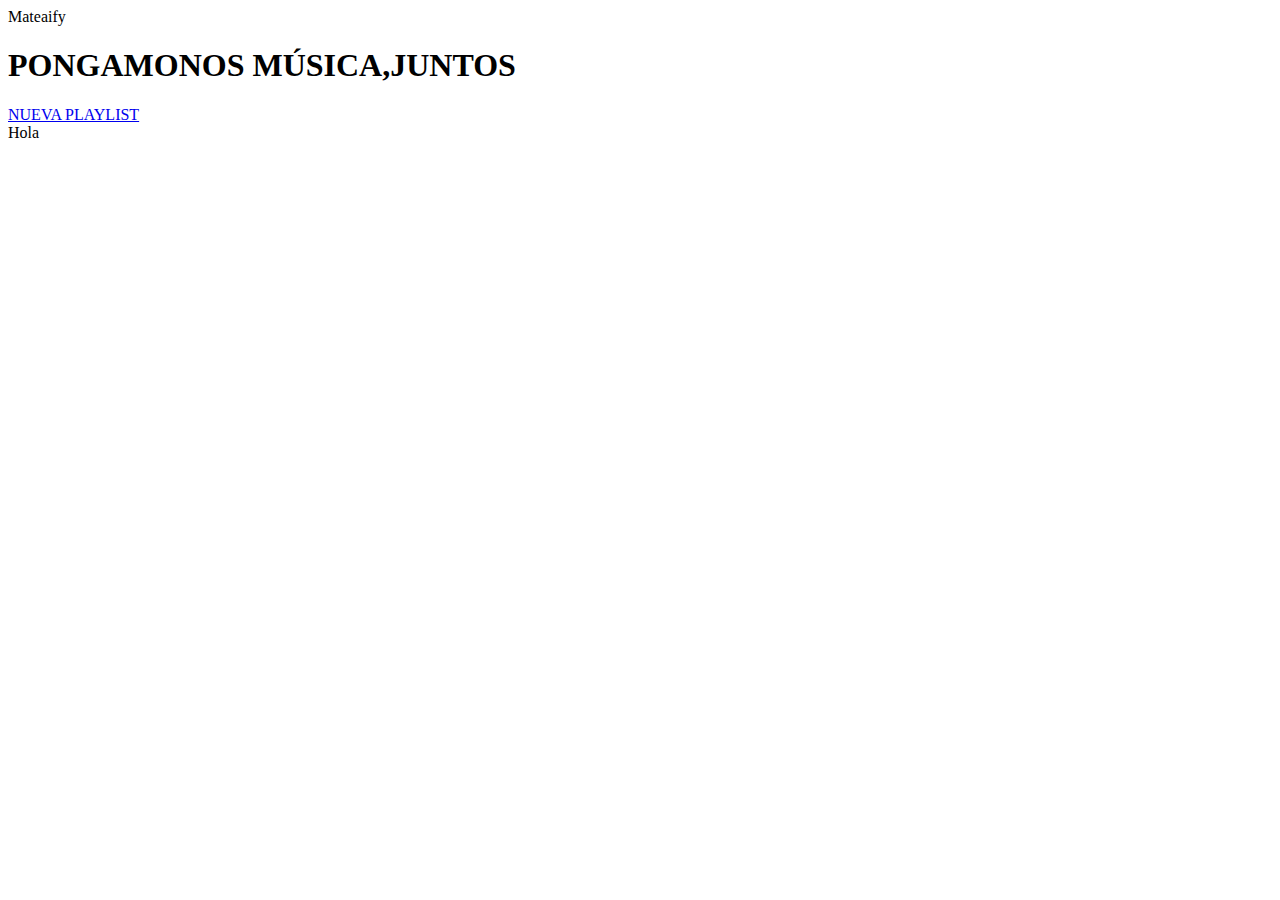
==== views/home.html @ 91743227 "Vistas creadas" ====
<!doctype html>
<html lang="en">
  <head>
    <!-- Required meta tags -->
    <meta charset="utf-8">
    <meta name="viewport" content="width=device-width, initial-scale=1, shrink-to-fit=no">

    <!-- Bootstrap CSS -->
    <link rel="stylesheet" href="https://stackpath.bootstrapcdn.com/bootstrap/4.5.0/css/bootstrap.min.css" integrity="sha384-9aIt2nRpC12Uk9gS9baDl411NQApFmC26EwAOH8WgZl5MYYxFfc+NcPb1dKGj7Sk" crossorigin="anonymous">

    <title>Home</title>
  </head>
  <body>
    <header>
      <div class="container-fluid">
        <nav>
          Mateaify
        </nav>
      </div>
    </header>
    <h1>PONGAMONOS MÚSICA,JUNTOS</h1>
    <a href="playlist.html">NUEVA PLAYLIST</a>
    <footer>
      <div class="container-fluid">
        Hola
      </div>
    </footer>
    <!-- Optional JavaScript -->
    <!-- jQuery first, then Popper.js, then Bootstrap JS -->
    <script src="https://code.jquery.com/jquery-3.5.1.slim.min.js" integrity="sha384-DfXdz2htPH0lsSSs5nCTpuj/zy4C+OGpamoFVy38MVBnE+IbbVYUew+OrCXaRkfj" crossorigin="anonymous"></script>
    <script src="https://cdn.jsdelivr.net/npm/popper.js@1.16.0/dist/umd/popper.min.js" integrity="sha384-Q6E9RHvbIyZFJoft+2mJbHaEWldlvI9IOYy5n3zV9zzTtmI3UksdQRVvoxMfooAo" crossorigin="anonymous"></script>
    <script src="https://stackpath.bootstrapcdn.com/bootstrap/4.5.0/js/bootstrap.min.js" integrity="sha384-OgVRvuATP1z7JjHLkuOU7Xw704+h835Lr+6QL9UvYjZE3Ipu6Tp75j7Bh/kR0JKI" crossorigin="anonymous"></script>
  </body>
</html>
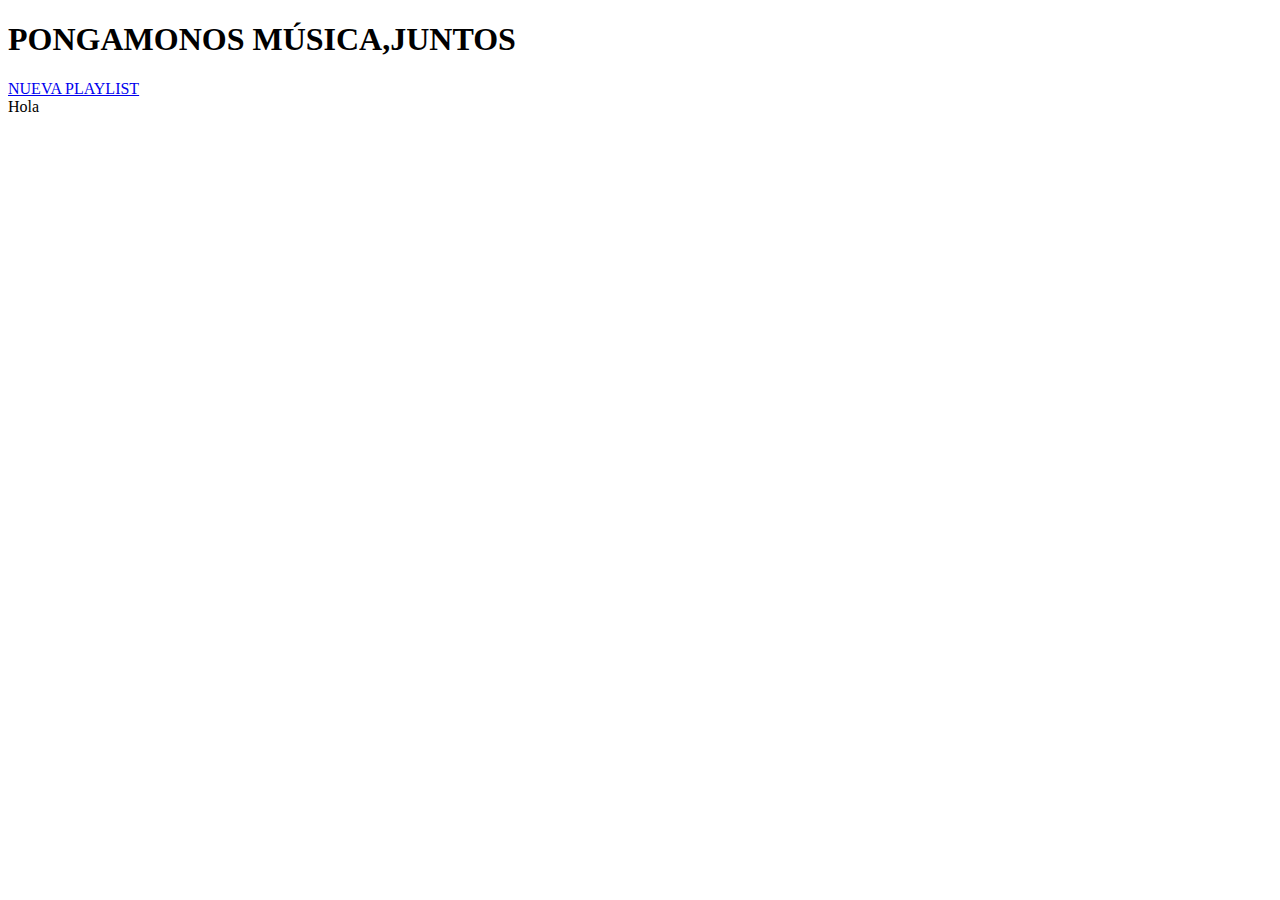
==== commit 73a6dd17: "Se modificó login y register" ====
--- a/views/home.html
+++ b/views/home.html
@@ -7,15 +7,13 @@
 
     <!-- Bootstrap CSS -->
     <link rel="stylesheet" href="https://stackpath.bootstrapcdn.com/bootstrap/4.5.0/css/bootstrap.min.css" integrity="sha384-9aIt2nRpC12Uk9gS9baDl411NQApFmC26EwAOH8WgZl5MYYxFfc+NcPb1dKGj7Sk" crossorigin="anonymous">
-
+    <link rel="stylesheet" href="../styles.css">
     <title>Home</title>
   </head>
   <body>
     <header>
-      <div class="container-fluid">
-        <nav>
-          Mateaify
-        </nav>
+      <div class="container-fluid" class="contenedor">
+        
       </div>
     </header>
     <h1>PONGAMONOS MÚSICA,JUNTOS</h1>
--- a/styles.css
+++ b/styles.css
@@ -0,0 +1,69 @@
+/* GENERAL */
+    /* Header */
+
+    .body_header {
+        height: 83px;
+    }
+
+    #titulo {
+        position: relative;
+        width: 183px;
+        height: 64px;
+        top: 19px;
+        font-family: Righteous;
+        font-style: normal;
+        font-weight: normal;
+        font-size: 32px;
+        line-height: 40px;
+        color: #000000;
+    }
+
+    img {
+        position: relative;
+        width: 37px;
+        height: 33px;
+        top: 10px;
+    }
+
+    hr {
+        margin: 0px 0px 10px 0px;
+
+    }
+
+    /* Body */
+
+    .body__login {
+        position: relative;
+        justify-content: center;
+        align-items: center;
+    }
+
+    #linea {
+        width: 527px;
+        margin: 20px;
+    }
+
+    .linea {
+        display: flex;
+        justify-content: center;
+        align-items: center;
+    }
+
+    /* Footer */
+
+    .body_footer {
+        height: 88px;
+    }
+    
+    #footer_span {
+        position: relative;
+        float: left;
+        top: 19px;
+    }
+
+    .spotify {
+        float: right;
+        width: 111px;
+        height: 37px;
+    }
+/* /GENERAL */
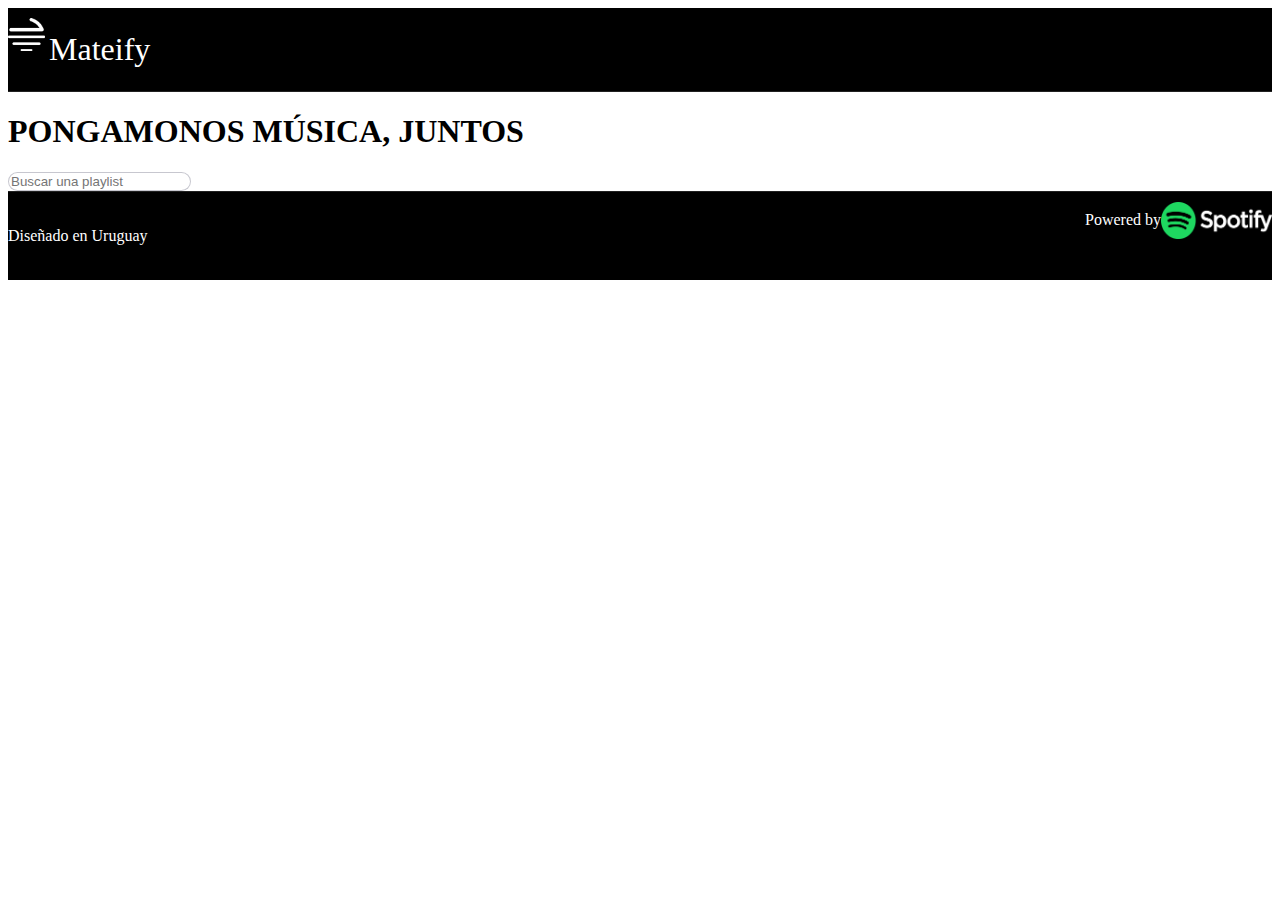
==== commit 15062495: "Se modificó footer" ====
--- a/views/home.html
+++ b/views/home.html
@@ -11,22 +11,40 @@
     <title>Home</title>
   </head>
   <body>
-    <header>
-      <div class="container-fluid" class="contenedor">
-        
+    <div class="container-fluid text-center">
+      <header class="head">
+        <div class="row">
+          <div class="col-md-12">
+            <div class="body__header--negro">
+              <img src="../images/LogoSoloBlancoFondoTransparente.png" alt="">
+              <span id="titulo-blanco">Mateify</span>
+            </div>
+          </div>
+        </div>
+      </header>
+      <div class="row">
+        <div class="col-md-12 text-center">
+          <h1>PONGAMONOS MÚSICA, JUNTOS</h1>
+          <i class="glyphicon glyphicon-search"></i>
+          <input id="input" class="typeahead form-control" type="search" placeholder="Buscar una playlist">
+        </div>
       </div>
-    </header>
-    <h1>PONGAMONOS MÚSICA,JUNTOS</h1>
-    <a href="playlist.html">NUEVA PLAYLIST</a>
-    <footer>
-      <div class="container-fluid">
-        Hola
+      <footer class="fixed-bottom">
+        <div class="row">
+          <div class="col-md-12">
+            <div class="body__footer--negro">
+              <p id="footer__p--blanco">Diseñado en Uruguay</p>
+              <img class="spotify__green" src="../images/SpotifyLogoGreen.png" alt="">
+              <span id="footer__span--blanco">Powered by</span>
+            </div>
+          </div>
       </div>
-    </footer>
-    <!-- Optional JavaScript -->
-    <!-- jQuery first, then Popper.js, then Bootstrap JS -->
-    <script src="https://code.jquery.com/jquery-3.5.1.slim.min.js" integrity="sha384-DfXdz2htPH0lsSSs5nCTpuj/zy4C+OGpamoFVy38MVBnE+IbbVYUew+OrCXaRkfj" crossorigin="anonymous"></script>
-    <script src="https://cdn.jsdelivr.net/npm/popper.js@1.16.0/dist/umd/popper.min.js" integrity="sha384-Q6E9RHvbIyZFJoft+2mJbHaEWldlvI9IOYy5n3zV9zzTtmI3UksdQRVvoxMfooAo" crossorigin="anonymous"></script>
-    <script src="https://stackpath.bootstrapcdn.com/bootstrap/4.5.0/js/bootstrap.min.js" integrity="sha384-OgVRvuATP1z7JjHLkuOU7Xw704+h835Lr+6QL9UvYjZE3Ipu6Tp75j7Bh/kR0JKI" crossorigin="anonymous"></script>
+      </footer>
+      <!-- Optional JavaScript -->
+      <!-- jQuery first, then Popper.js, then Bootstrap JS -->
+      <script src="https://code.jquery.com/jquery-3.5.1.slim.min.js" integrity="sha384-DfXdz2htPH0lsSSs5nCTpuj/zy4C+OGpamoFVy38MVBnE+IbbVYUew+OrCXaRkfj" crossorigin="anonymous"></script>
+      <script src="https://cdn.jsdelivr.net/npm/popper.js@1.16.0/dist/umd/popper.min.js" integrity="sha384-Q6E9RHvbIyZFJoft+2mJbHaEWldlvI9IOYy5n3zV9zzTtmI3UksdQRVvoxMfooAo" crossorigin="anonymous"></script>
+      <script src="https://stackpath.bootstrapcdn.com/bootstrap/4.5.0/js/bootstrap.min.js" integrity="sha384-OgVRvuATP1z7JjHLkuOU7Xw704+h835Lr+6QL9UvYjZE3Ipu6Tp75j7Bh/kR0JKI" crossorigin="anonymous"></script>
+    </div>
   </body>
 </html>--- a/styles.css
+++ b/styles.css
@@ -1,8 +1,9 @@
-/* GENERAL */
+/* GENERAL: Login & Register*/
     /* Header */
 
-    .body_header {
+    .body__header--blanco {
         height: 83px;
+        border-bottom: 1px solid rgba(101, 101, 101, 0.33); 
     }
 
     #titulo {
@@ -23,11 +24,6 @@
         width: 37px;
         height: 33px;
         top: 10px;
-    }
-
-    hr {
-        margin: 0px 0px 10px 0px;
-
     }
 
     /* Body */
@@ -51,13 +47,24 @@
 
     /* Footer */
 
-    .body_footer {
+    .body__footer--blanco {
         height: 88px;
+    }
+
+    .body__footer--blanco2 {
+        height: 88px;
+        border-top: 1px solid rgba(101, 101, 101, 0.33);
+    }
+
+    #footer_p {
+        position: relative;
+        float: left;
+        top: 19px;
     }
     
     #footer_span {
         position: relative;
-        float: left;
+        float: right;
         top: 19px;
     }
 
@@ -67,3 +74,63 @@
         height: 37px;
     }
 /* /GENERAL */
+
+/* GENERAL: Home,Search,Playlist,Edit */
+
+.hola {
+    
+}
+
+.body__header--negro {
+    width: 100%;
+    background-color: black;
+    height: 83px;
+    border-bottom: 1px solid rgba(101, 101, 101, 0.33); 
+}
+
+.body__footer--negro {
+    background-color: black;
+    height: 88px;
+    border-top: 1px solid rgba(101, 101, 101, 0.33);
+}
+
+#input {
+    background: #FFFFFF;
+    border: 1px solid rgba(31, 32, 65, 0.25);
+    box-sizing: border-box;
+    border-radius: 33px;
+}
+
+#titulo-blanco {
+    position: relative;
+    width: 183px;
+    height: 64px;
+    top: 19px;
+    font-family: Righteous;
+    font-style: normal;
+    font-weight: normal;
+    font-size: 32px;
+    line-height: 40px;
+    color: #FFFFFF;
+}
+
+#footer__p--blanco {
+    color: #FFFFFF;
+    position: relative;
+    float: left;
+    top: 19px;
+}
+
+#footer__span--blanco {
+    color: #FFFFFF;
+    position: relative;
+    float: right;
+    top: 19px;
+}
+
+.spotify__green {
+    float: right;
+    width: 111px;
+    height: 37px;
+}
+
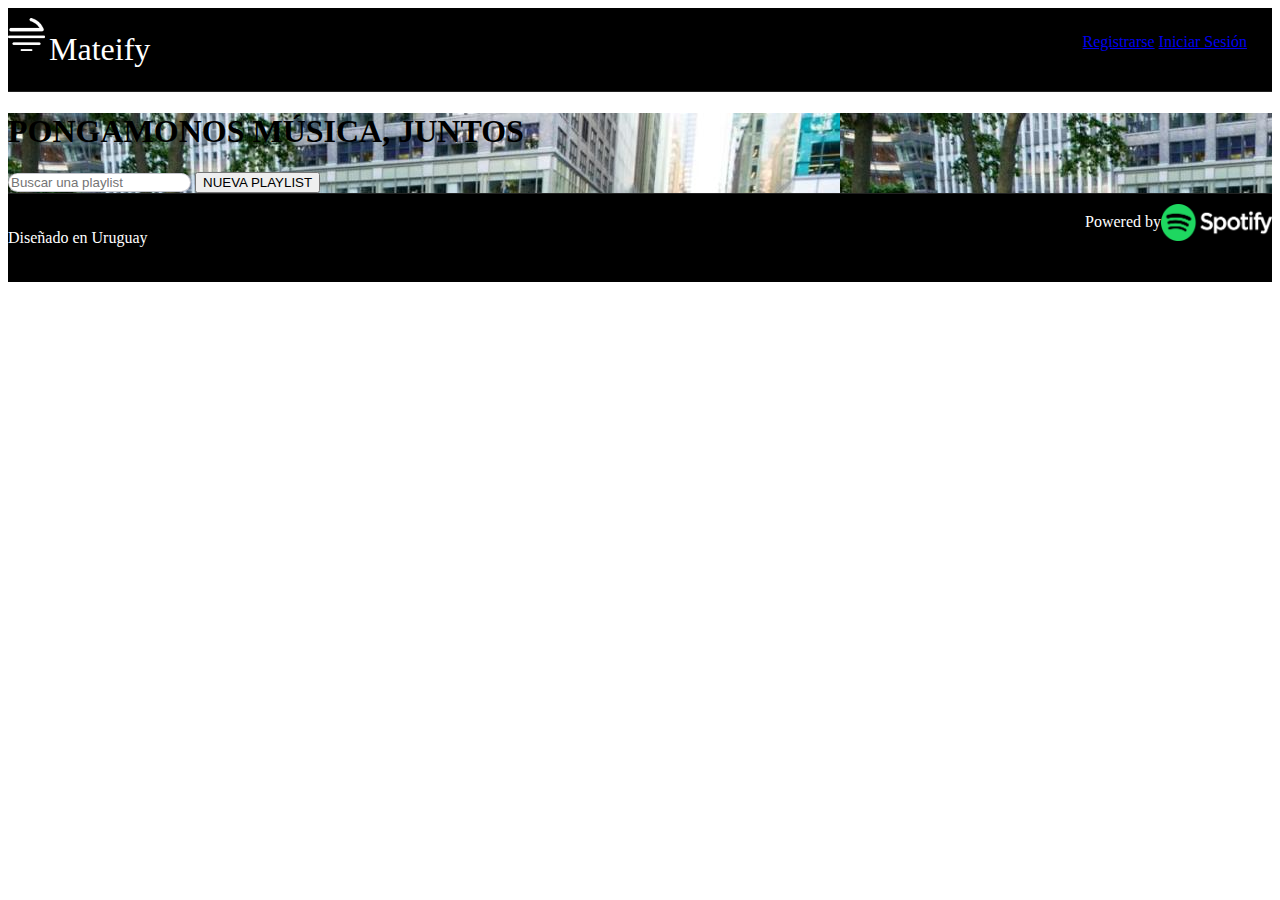
==== commit 6f130820: "Se modifió home" ====
--- a/views/home.html
+++ b/views/home.html
@@ -16,17 +16,28 @@
         <div class="row">
           <div class="col-md-12">
             <div class="body__header--negro">
-              <img src="../images/LogoSoloBlancoFondoTransparente.png" alt="">
-              <span id="titulo-blanco">Mateify</span>
+              <nav>
+                <div class="header__nav--logo">
+                  <img class="img-fluid" src="../images/LogoSoloBlancoFondoTransparente.png" alt="">
+                  <span id="titulo-blanco">Mateify</span>
+                </div>
+                <div class="header__nav--a">
+                  <a href="register">Registrarse</a>
+                  <a href="login">Iniciar Sesión</a>
+                </div>
+              </nav>
             </div>
           </div>
         </div>
       </header>
-      <div class="row">
-        <div class="col-md-12 text-center">
-          <h1>PONGAMONOS MÚSICA, JUNTOS</h1>
-          <i class="glyphicon glyphicon-search"></i>
-          <input id="input" class="typeahead form-control" type="search" placeholder="Buscar una playlist">
+      <div class="body__home">
+        <div class="row">
+          <div class="col-md-12 text-center">
+            <h1>PONGAMONOS MÚSICA, JUNTOS</h1>
+            <i class="glyphicon glyphicon-search"></i>
+            <input id="input" class="typeahead form-control" type="search" placeholder="Buscar una playlist">
+            <button>NUEVA PLAYLIST</button>
+          </div>
         </div>
       </div>
       <footer class="fixed-bottom">
--- a/styles.css
+++ b/styles.css
@@ -77,15 +77,25 @@
 
 /* GENERAL: Home,Search,Playlist,Edit */
 
-.hola {
-    
-}
-
 .body__header--negro {
     width: 100%;
     background-color: black;
     height: 83px;
     border-bottom: 1px solid rgba(101, 101, 101, 0.33); 
+}
+
+.header__nav--logo {
+    float: left;
+}
+
+.header__nav--a {
+    float: right;
+    position: relative;
+    margin: 25px 25px 0px 0px;
+}
+
+.body__home {
+    background-image: url(./images/Latin_Festival.jpg);
 }
 
 .body__footer--negro {
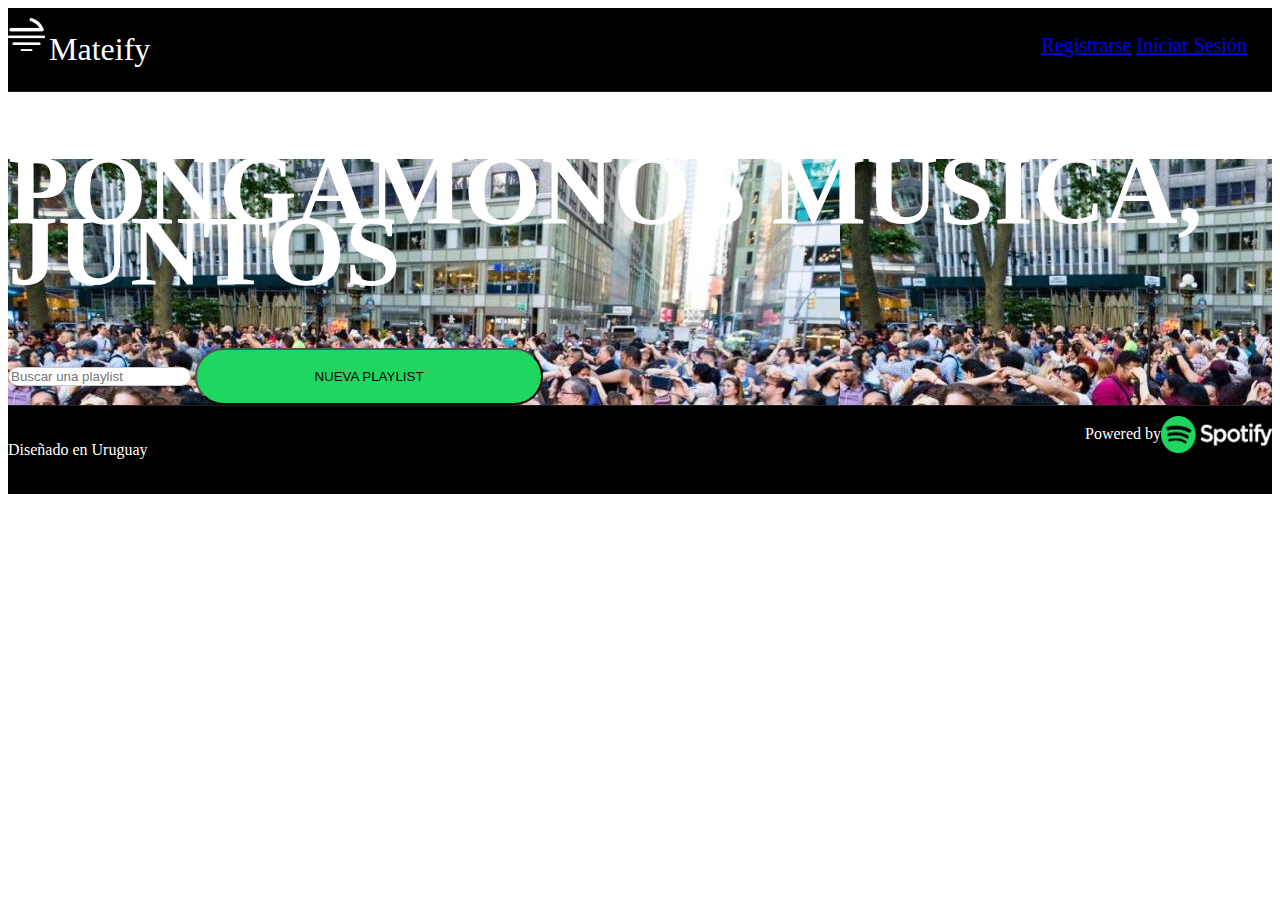
==== commit f9f6eabf: "Ruteo Home" ====
--- a/views/home.html
+++ b/views/home.html
@@ -22,8 +22,8 @@
                   <span id="titulo-blanco">Mateify</span>
                 </div>
                 <div class="header__nav--a">
-                  <a href="register">Registrarse</a>
-                  <a href="login">Iniciar Sesión</a>
+                  <a href="register.html">Registrarse</a>
+                  <a href="login.html">Iniciar Sesión</a>
                 </div>
               </nav>
             </div>
@@ -33,10 +33,12 @@
       <div class="body__home">
         <div class="row">
           <div class="col-md-12 text-center">
-            <h1>PONGAMONOS MÚSICA, JUNTOS</h1>
+            <div class="leter__home">
+              <h1>PONGAMONOS MÚSICA, JUNTOS</h1>
+            </div>
             <i class="glyphicon glyphicon-search"></i>
             <input id="input" class="typeahead form-control" type="search" placeholder="Buscar una playlist">
-            <button>NUEVA PLAYLIST</button>
+            <button class="button" class="btn btn-block btn-green ng-binding" id="login-button" ng-click="leter__button--NUEVAplaylist">NUEVA PLAYLIST</button>
           </div>
         </div>
       </div>
--- a/styles.css
+++ b/styles.css
@@ -92,6 +92,10 @@
     float: right;
     position: relative;
     margin: 25px 25px 0px 0px;
+    font-family: Montserrat;
+    font-size: 20px;
+    line-height: 24px;
+    color: #FFFFFF;
 }
 
 .body__home {
@@ -144,3 +148,18 @@
     height: 37px;
 }
 
+.button {
+   width: 348px;
+   height: 57px;   
+   background: #1ED760;
+   border-radius: 42px;
+}
+
+.leter__home {
+    font-family: Montserrat;
+    font-style: normal;
+    font-weight: 800;
+    font-size: 50px;
+    line-height: 61px;
+    color: #FFFFFF;
+    }